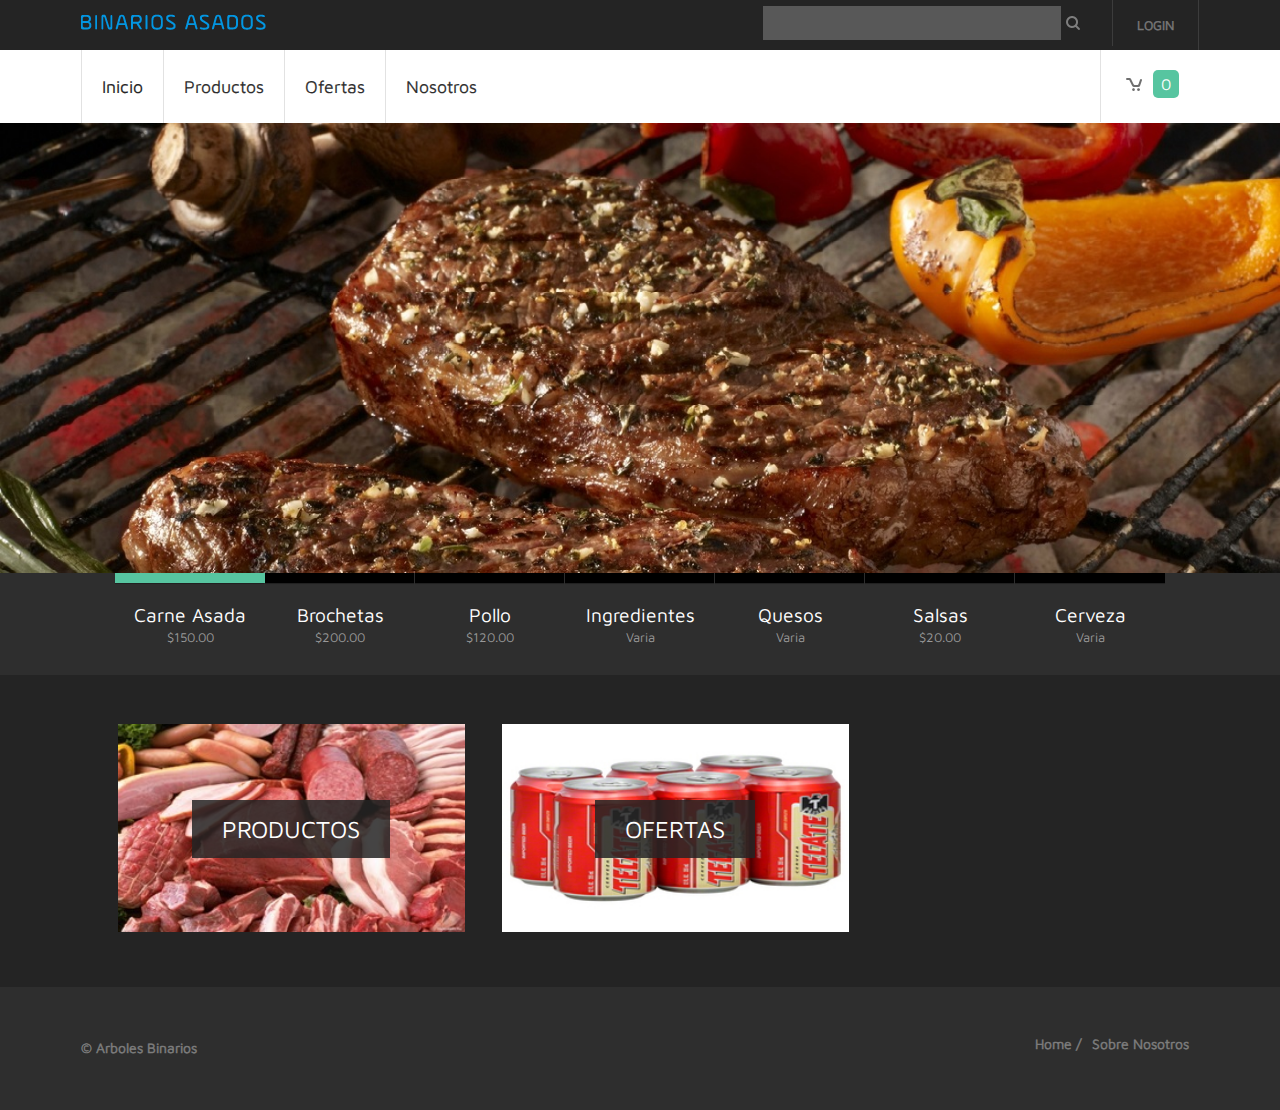
==== index.html @ 34432941 "carrito implementado *faltan productos" ====
<!DOCTYPE HTML>
<html>
	<head>
	<title>Carne Asada</title>
	<meta http-equiv="Content-Type" content="text/html; charset=utf-8" />
	<meta name="viewport" content="width=device-width, initial-scale=1, maximum-scale=1">
	<link href='http://fonts.googleapis.com/css?family=Maven+Pro:400,900,700,500' rel='stylesheet' type='text/css'>
	<link href="css/style.css" rel="stylesheet" type="text/css" media="all" />
	<!--start-menu-script-->
	<script src="js/jquery.min.js" type="text/javascript"></script>
	<link type="text/css" rel="stylesheet" href="css/jquery.mmenu.all.css" />
	<script type="text/javascript" src="js/jquery.mmenu.js"></script>
	<script type="text/javascript">
		//	The menu on the left
		$(function() {
			$('nav#menu-left').mmenu();
		});
	</script>
	<script src="js/simpleCart.js" type="text/javascript"></script>
	<script type="text/javascript">
		simpleCart({
			// array representing the format and columns of the cart,
			// see the cart columns documentation
			cartColumns: [
				{ attr: "name", label: "Name"},
				{ view: "currency", attr: "price", label: "Price"},
				{ view: "decrement", label: false},
				{ attr: "quantity", label: "Qty"},
				{ view: "increment", label: false},
				{ view: "currency", attr: "total", label: "SubTotal" },
				{ view: "remove", text: "Remove", label: false}
			],

			// "div" or "table" - builds the cart as a 
			// table or collection of divs
			cartStyle: "table", 

			// how simpleCart should checkout, see the 
			// checkout reference for more info 
			checkout: { 
				type: "PayPal" , 
				email: "you@yours.com" 
			},

			// set the currency, see the currency 
			// reference for more info
			currency: "MXN",

			// collection of arbitrary data you may want to store 
			// with the cart, such as customer info
			data: {},

			// set the cart langauge 
			// (may be used for checkout)
			language: "spanish-es",

			// array of item fields that will not be 
			// sent to checkout
			excludeFromCheckout: [],

			// custom function to add shipping cost
			shippingCustom: null,

			// flat rate shipping option
			shippingFlatRate: 0,

			// added shipping based on this value 
			// multiplied by the cart quantity
			shippingQuantityRate: 0,

			// added shipping based on this value 
			// multiplied by the cart subtotal
			shippingTotalRate: 0,

			// tax rate applied to cart subtotal
			taxRate: 0,

			// true if tax should be applied to shipping
			taxShipping: false,

			// event callbacks 
			beforeAdd			: null,
			afterAdd			: null,
			load				: null,
			beforeSave		: null,
			afterSave			: null,
			update			: null,
			ready			: null,
			checkoutSuccess	: null,
			checkoutFail		: null,
			beforeCheckout		: null,
		    beforeRemove           : null
		});
	</script>
<!-- start slider -->
	<link href="css/slider.css" rel="stylesheet" type="text/css" media="all" />
        <script type="text/javascript" src="js/jquery.eislideshow.js"></script>
        <script type="text/javascript" src="js/easing.js"></script>
        <script type="text/javascript">
            $(function() {
                $('#ei-slider').eislideshow({
					animation			: 'center',
					autoplay			: true,
					slideshow_interval	: 3000,
					titlesFactor		: 0
                });
            });
        </script>
<!-- start top_js_button -->
<script type="text/javascript" src="js/move-top.js"></script>
   <script type="text/javascript">
		jQuery(document).ready(function($) {
			$(".scroll").click(function(event){		
				event.preventDefault();
				$('html,body').animate({scrollTop:$(this.hash).offset().top},1200);
			});
		});
	</script>
</head>
<body>
<!-- start header -->
<div class="top_bg">
<div class="wrap">
	<div class="header">
		<div class="logo">
			<a href="index.html"><img src="images/logo.png" alt=""/></a>
		</div>
		 <div class="log_reg">
				<ul>
					<li><a href="login.html">Login</a> </li>							   
					<div class="clear"></div>
				</ul>
		</div>	
		<div class="web_search">
		 	<form>
				<input type="text" value="" onfocus="this.value = '';" onblur="if (this.value == '') {this.value = '';}">
				<input type="submit" value=" " />
			</form>
	    </div>						
		<div class="clear"></div>
	</div>	
</div>
</div>
<!-- start header_btm -->
<div class="wrap">
<div class="header_btm">
		<div class="menu">
			<ul>
				<li class="active"><a href="index.html">Inicio</a></li>
				<li><a href="products.html">Productos</a></li>
				<li><a href="ofertas.html">Ofertas</a></li>
				<li><a href="about.html">Nosotros</a></li>
				<div class="clear"></div>
			</ul>
		</div>
		<div id="smart_nav">
			<a class="navicon" href="#menu-left"> </a>
		</div>
		<nav id="menu-left">
			<ul>
				<li><a href="index.html">Home</a></li>
				<li><a href="products.html">Productos</a></li>
				<li><a href="ofertas.html">Ofertas</a></li>
				<li><a href="about.html">Nosotros</a></li>
				<div class="clear"></div>
			</ul>
		</nav>
	<div class="header_right">
		<ul>
			<li><a href="javascript:;" class="simpleCart_checkout"><i  class="cart"></i><span class="simpleCart_quantity"></span></a></li>
		</ul>
	</div>
	<div class="clear"></div>
</div>
</div>
<!-- start slider -->
<div class="slider">
				<!---start-image-slider---->
				<div class="image-slider">
					 <div class="wrapper">
                <div id="ei-slider" class="ei-slider">
                    <ul class="ei-slider-large">
						<li>
                            <img src="images/slider-image1.jpg" alt="image06"/>
                        </li>
                        <li>
                            <img src="images/slider-image2.jpg" alt="image01" />
                        </li>
                        <li>
                            <img src="images/slider-image3.jpg" alt="image02" />
                        </li>
                        <li>
                            <img src="images/slider-image4.jpg" alt="image03"/>
                        </li>
                        <li>
                            <img src="images/slider-image5.jpg" alt="image04"/>
                        </li>
                        <li>
                            <img src="images/slider-image6.jpg" alt="image05"/>
                        </li>
                        <li>
                            <img src="images/slider-image7.jpg" alt="image07"/>
                        </li>
                    </ul><!-- ei-slider-large -->
                    <ul class="ei-slider-thumbs">
                        <li class="ei-slider-element">Current</li>
                        <li class="active"><a href="#"><span class="active">Carne Asada</span><p>$150.00</p>
                        <li><a href="#"><span class="active">Brochetas</span><p>$200.00</p>
                        <li><a href="#"><span class="active">Pollo</span><p>$120.00</p>
                        <li class="hide"><a href="#"><span class="active">Ingredientes</span><p>varia</p> 
                        <li class="hide"><a href="#"><span class="active">Quesos</span><p>varia</p> 
                        <li class="hide"><a href="#"><span class="active">Salsas</span><p>$20.00</p> 
                        <li><a href="#"><span class="active">Cerveza</span><p>varia</p></li>
                    </ul><!-- ei-slider-thumbs -->
                </div><!-- ei-slider -->
            </div><!-- wrapper -->
		</div>
		<!---End-image-slider---->	
</div>
<!-- start image1_of_3 -->
<div class="top_bg">
	<div class="wrap">
		<div class="main1">
			<div class="image1_of_3">
				<img src="images/img1.jpg" alt=""/>
			    <a href="products.html"><span class="tag">Productos</span></a>
			</div>
			<div class="image1_of_3">
				<img src="images/img2.jpg" alt=""/>
				<a href="ofertas.html"><span class="tag">Ofertas</span></a>
			</div>
			<div class="clear"></div>
		</div>
	</div>
</div>

<!-- start main -->
<div class="main_bg"></div>
<div class="wrap"></div>

<!-- start footer -->
<!--<div class="footer_mid">
<div class="wrap">
<div class="footer">
	<div class="f_search">
		<form>
			<input type="text" value="" placeholder="Correo para recibir noticias" />
			<input type="submit" value=""/>
		</form>
	</div>
	<div class="soc_icons">
			<ul>
				<li><a class="icon1" href="#"></a></li>
				<li><a class="icon2" href="#"></a></li>
				<li><a class="icon3" href="#"></a></li>
				<li><a class="icon4" href="#"></a></li>
				<li><a class="icon5" href="#"></a></li>
			</ul>	
	</div>
	<div class="clear"></div>
</div>
</div>
</div> -->
<!-- start footer -->
<div class="footer_bg">
<div class="wrap">
<div class="footer">
		<!-- scroll_top_btn -->
	    <script type="text/javascript">
			$(document).ready(function() {
			
				var defaults = {
		  			containerID: 'toTop', // fading element id
					containerHoverID: 'toTopHover', // fading element hover id
					scrollSpeed: 1200,
					easingType: 'linear' 
		 		};
				
				
				$().UItoTop({ easingType: 'easeOutQuart' });
				
			});
		</script>
		 <a href="#" id="toTop" style="display: block;"><span id="toTopHover" style="opacity: 1;"></span></a>
		<!--end scroll_top_btn -->
	<div class="f_nav1">
		<ul>
			<li><a href="#">Home /</a></li>
			<li><a href="about.html">Sobre Nosotros</a></li>
		</ul>
		</div>
	<div class="copy">
		<p class="link"><span>© Arboles Binarios</span></p>
	</div>
	<div class="clear"></div>
</div>
</div>
</div>
</body>
</html>
---- css/style.css ----
/* reset */
html,body,div,span,applet,object,iframe,h1,h2,h3,h4,h5,h6,p,blockquote,pre,a,abbr,acronym,address,big,cite,code,del,dfn,em,img,ins,kbd,q,s,samp,small,strike,strong,sub,sup,tt,var,b,u,i,dl,dt,dd,ol,nav ul,nav li,fieldset,form,label,legend,table,caption,tbody,tfoot,thead,tr,th,td,article,aside,canvas,details,embed,figure,figcaption,footer,header,hgroup,menu,nav,output,ruby,section,summary,time,mark,audio,video{margin:0;padding:0;border:0;font-size:100%;font:inherit;vertical-align:baseline;}
article, aside, details, figcaption, figure,footer, header, hgroup, menu, nav, section {display: block;}
ol,ul{list-style:none;margin:0;padding:0;}
blockquote,q{quotes:none;}
blockquote:before,blockquote:after,q:before,q:after{content:'';content:none;}
table{border-collapse:collapse;border-spacing:0;}

/* start editing from here */
a{text-decoration:none;}
.txt-rt{text-align:right;}/* text align right */
.txt-lt{text-align:left;}/* text align left */
.txt-center{text-align:center;}/* text align center */
.float-rt{float:right;}/* float right */
.float-lt{float:left;}/* float left */
.clear{clear:both;}/* clear float */
.pos-relative{position:relative;}/* Position Relative */
.pos-absolute{position:absolute;}/* Position Absolute */
.vertical-base{	vertical-align:baseline;}/* vertical align baseline */
.vertical-top{	vertical-align:top;}/* vertical align top */
.underline{	padding-bottom:5px;	border-bottom: 1px solid #eee; margin:0 0 20px 0;}/* Add 5px bottom padding and a underline */
nav.vertical ul li{	display:block;}/* vertical menu */
nav.horizontal ul li{	display: inline-block;}/* horizontal menu */
img{max-width:100%;}
/*end reset*/

body {
	font-family: 'Maven Pro', sans-serif;
	background:#ffffff;
	font-size: 100%;
}
.wrap{
	margin:0 auto;
	width:80%;
}
/* start header */
.top_bg{
	background: #242424;
}
.header{
	padding:0  4%;
}
.logo{
	float:left;
	margin: 14px 0;
}

/********** Login & registration *************/
.log_reg{
	border-right: 1px solid rgb(60, 60, 60);
	padding: 12px 16px;
	float:right;
}
.log_reg ul li{
	display: inline-block;
}
.log_reg li a{
	font-family: 'Maven Pro', sans-serif;
	font-size: 0.8125em;
	display: block;
	padding: 5px 8px;
	color: #777777;
	text-transform: uppercase;
	-webkit-text-stroke: 0.5px;
}
.log_reg  span.log{
	font-size: 0.8125em;
	color: #777777;
	text-transform: lowercase;
	-webkit-text-stroke: 0.5px;
}
h2.style{
	font-size: 1.8em;
	color: #5e5e5e;
	/*text-transform: capitalize;*/
}
h4.style{
	font-size: 1.5em;
	color: #5e5e5e;
	/*text-transform: capitalize;*/
	border: 1px solid #3D3D3D;
	padding: 1% 2%;
}
.login_left{
	float: left;
	width: 44.33333%;
	margin-left: 3.3333%;
	background: #ffffff;
	padding: 2%;
	min-height: 350px;
}
.login_left:first-child{
	margin-left: 0;
}
.login_left h3{
	font-size: 1.2em;
	color: #57C5A0;
	text-transform: uppercase;
	text-shadow: 0 1px 0 white;
	border-bottom: 1px solid #E9E9E9;
	padding-bottom: 10px;
}
.login_left p{
	font-size: 0.8725em;
	line-height:1.5em;
	color: #555555;
	margin: 4% 0;
}
.btn form input[type="button"],.registration_form input[type="button"]{
	font-family: 'Maven Pro', sans-serif;
	cursor:pointer;
	background: #242424;
	border: 1px solid #242424;
	padding: 10px 20px;
	outline:none;
	color: #ffffff;
	font-size: 1em;
	/*text-transform: capitalize;*/
	-webkit-appearance: none;
	-webkit-transition: all 0.3s ease-in-out;
	-moz-transition: all 0.3s ease-in-out;
	-o-transition: all 0.3s ease-in-out;
	transition: all 0.3s ease-in-out;
	border-radius: 2px;
	-webkit-border-radius: 2px;
	-moz-border-radius: 2px;
	-o-border-radius: 2px;
}
.btn form input[type="button"]:hover,.registration_form input[type="button"]:hover{
	background: #57C5A0;
	border: 1px solid #57c5a0;
}

/* start registration */
.registration{
	margin: 4% 0;
}
.reg_fb {
	margin:3% 0;
	display: block;
	background: #4263A7;
	transition: all 0.5s ease-out;
	-webkit-transition: all 0.3s ease-in-out;
	-moz-transition: all 0.3s ease-in-out;
	-o-transition: all 0.3s ease-in-out;
	transition: all 0.3s ease-in-out;
}
.reg_fb img {
	background:#3B5998;
	padding: 10px;
	float: left;
}
.reg_fb i {
	color: #ffffff;
	padding: 12px 16px;
	display: inline-block;
	font-size: 1.3em;
	/*text-transform: capitalize;*/
}
.reg_fb:hover {
	background:#3B5998;
}
.registration_left{
}
.registration_left:first-child{
	margin-left: 0;
}
.registration span{
	color: #777777;
}
.registration_form{
	display: block;
}
.registration_form div{
	padding:10px 0;
}
.registration_form input[type="text"],.registration_form input[type="email"],.registration_form input[type="tel"],.registration_form input[type="password"]{
	padding: 10px;
	display: block;
	width: 95.333333%;
	outline: none;
	font-family: 'Maven Pro', sans-serif;
	font-size: 0.8925em;
	color: #777777;
	-webkit-appearance: none;
	/*text-transform: capitalize;*/
	background: #FFFFFF;
	border: 1px solid rgb(231, 231, 231);
	-webkit-transition: all 0.3s ease-in-out;
	-moz-transition: all 0.3s ease-in-out;
	-o-transition: all 0.3s ease-in-out;
	transition: all 0.3s ease-in-out;
}
.registration_form input[type="text"]:focus,.registration_form input[type="email"]:focus,.registration_form input[type="tel"]:focus,.registration_form input[type="password"]:focus{
	box-shadow: inset -1px -1px 1px rgba(228, 228, 228, 0.67);
	-webkit-box-shadow: inset -1px -1px 1px rgba(228, 228, 228, 0.67);
	-moz-box-shadow: inset -1px -1px 1px rgba(228, 228, 228, 0.67);
	-o-box-shadow: inset -1px -1px 1px rgba(228, 228, 228, 0.67);
}
.sky_form ul li{
	display:inline-block;
	line-height: 1.5em;
}
.sky_form ul li input[type="radio"]{
	vertical-align: middle;
}
.sky_form label i{
	color: #777777;
	font-size: 0.8725em;
	margin-right: 12px;
	vertical-align: text-top;
}
.sky_form  input[type="checkbox"]{
	vertical-align: text-top;
}
.terms{
	color: #777777;
	text-decoration:underline;
}
.terms:hover{
	text-decoration:none;
}
.forget a{
	/*text-transform: capitalize;*/
	color: #999999;
	text-decoration: underline;
	font-size: 0.8725em;
	-webkit-transition: all 0.3s ease-in-out;
	-moz-transition: all 0.3s ease-in-out;
	-o-transition: all 0.3s ease-in-out;
	transition: all 0.3s ease-in-out;
}
.forget a:hover{
	text-decoration: none;
}

/*start search*/
.web_search{
	position: relative;
	float:right;
	width: 28.33333%;
	border-right: 1px solid rgb(60, 60, 60);
	padding: 6px 10px;
}
/*---*/
.web_search form{
	-webkit-transition: all 0.3s ease-in-out;
	-moz-transition: all 0.3s ease-in-out;
	-o-transition: all 0.3s ease-in-out;
	transition: all 0.3s ease-in-out;
}
.web_search form:active,.web_search form:hover{
	background: #ffffff;
	-webkit-transition-property: width;
	-moz-transition-property: width;
	-ms-transition-property: width;
	transition-property: width;
	-webkit-transition-duration: .5s;
	-moz-transition-duration: .5s;
	-ms-transition-duration: .5s;
	transition-duration: .5s;
}
.web_search input[type="text"]{
	font-family: 'Maven Pro', sans-serif;
	padding: 8px 20px;
	outline: none;
	border: none;
	width: 76%;
	background: rgba(228, 228, 228, 0.27);
	font-size: 1em;
	color: #333333;
}
.web_search:hover input[type="submit"]{
	background: url(../images/search.png) no-repeat 0px 4px;
}
.web_search input[type="submit"]{
	background: url(../images/search.png) no-repeat 0px 4px;
	border: none;
	width: 25px;
	height: 25px;
	cursor: pointer;
}
.web_search input[type="submit"]:hover{
	background: url(../images/search.png) no-repeat 0px 4px;
}

/* start header_btm */
.header_btm{
	padding: 0 4%;
}
.menu{
	float: left;
}
.menu ul li{
	float: left;
	border-left: 1px solid rgb(226, 226, 226);
}
.menu ul li:nth-child(6){
	border-right: 1px solid rgb(226, 226, 226);
}
.menu ul li a{
	display: block;
	padding: 26px 30px;
	color: #2d2d2d;
	font-size: 1.1em;
	/*text-transform: capitalize;*/
	-webkit-text-stroke: 0.2px;
	-webkit-transition: all 0.3s ease-in-out;
	-moz-transition: all 0.3s ease-in-out;
	-o-transition: all 0.3s ease-in-out;
	transition: all 0.3s ease-in-out;
}
.menu ul li.active a{
	color:#242424;
}
.menu ul li a:hover{
	color:#57C5A0;
}

/* start header_right */
.header_right{
	float:right;
}
.header_right ul li{
	display: inline-block;
}
.header_right ul li a{
	font-family: 'Maven Pro', sans-serif;
	display: block;
	line-height: 1.8em;
	font-size: 1em;
	color: #ffffff;
	padding: 20px 26px;
	border-left: 1px solid rgb(226, 226, 226);
	-webkit-transition: all 0.3s ease-in-out;
	-moz-transition: all 0.3s ease-in-out;
	-o-transition: all 0.3s ease-in-out;
	transition: all 0.3s ease-in-out;
}
.header_right ul li a:hover{
	zoom: 1;
	filter: alpha(opacity=50);
	opacity: 0.7;
	-webkit-transition: opacity .15s ease-in-out;
	-moz-transition: opacity .15s ease-in-out;
	-ms-transition: opacity .15s ease-in-out;
	-o-transition: opacity .15s ease-in-out;
	transition: opacity .15s ease-in-out;
}
.header_right ul li:nth-child(2) a{
	border-right: 1px solid rgb(226, 226, 226);	
}
.header_right ul li a span{
	background: #57C5A0;
	padding:5px 8px;
	border-radius:5px;
	-webkit-border-radius: 5px;
	-moz-border-radius: 5px;
	-o-border-radius: 5px;
}
.header_right ul li a span.color1{
	background: #999999;
}
.header_right ul li a > i{
	width: 32px;
	height: 32px;
	display: inline-block;
	vertical-align: middle;
	transition: none;
}
.header_right ul li a > i.art{
	background: url(../images/art.png) no-repeat 4px 8px;
}
.header_right ul li a > i.cart{
	background: url(../images/cart.png) no-repeat 5px 8px;
}

/* smart_nav */
.navicon{
	display: none;
	width: 28px;
	height: 28px;
	position: absolute;
	top: 75px;
	left: 6.33333%;
	background: url(../images/nav-icon.png) no-repeat;
}

/*-- start image1_of_3 --*/
.main1{
	padding: 4% 4% 2%;
}
.image1_of_3{
	float: left;
	width: 30.99999%;
	margin-left: 3.3333%;
	text-align:center;
}
.image1_of_3:first-child{
	margin-left: 0;
}
.image1_of_3 img{
	width:100%;
}
.image1_of_3 span{
	position: relative;
	top: -120px;
}
.image1_of_3 span.tag{
	padding: 15px 30px;
	background: rgba(36, 36, 36, 0.85);
	color: #ffffff;
	font-size: 1.5em;
	text-transform: uppercase;
	-webkit-transition: all 0.3s ease-in-out;
	-moz-transition: all 0.3s ease-in-out;
	-o-transition: all 0.3s ease-in-out;
	transition: all 0.3s ease-in-out;
}
.image1_of_3 span.tag:hover{
	background: rgba(0, 0, 0, 0.61);
}

/* start main */
.main_bg{
	background: #EBE7DF;
}
.main_top{
	padding: 2% 4%;
}
.main{
	padding:4%;
}
.top_main{
	margin:3% 0;
}
.top_main:first-child{
	margin-top: 0;
}
.top_main h2{
	float: left;
	/*text-transform: capitalize;*/
	color: #242424;
	font-size: 1.5em;
	text-shadow: 0 1px 0 #ffffff;
	line-height: 1.8em;
}
.top_main a{
	font-size: 1em;
	float: right;
	/*text-transform: capitalize;*/
	padding: 8px 20px;
	color: #BCB4A7;
	border: 1px solid #BCB4A7;
	-webkit-transition: all 0.3s ease-in-out;
	-moz-transition: all 0.3s ease-in-out;
	-o-transition: all 0.3s ease-in-out;
	transition: all 0.3s ease-in-out;
}
.top_main a:hover{
	background:#BCB4A7;
	color: #fff;
}

/* start grids_of_3 */
.grids_of_3{
	text-align:center;
	display: block;
}
.grid1_of_3{
	float:left;
	width:30.3333%;
	margin-left:4.3333%;
	background: #ffffff;
	position: relative;
}
.grid1_of_3:first-child{
	margin-left: 0;
}
.grid1_of_3 a{
	display: block;
}
.grid1_of_3 a:hover h3{
	color: #57C5A0;
	-webkit-transition: all 0.3s ease-in-out;
	-moz-transition: all 0.3s ease-in-out;
	-o-transition: all 0.3s ease-in-out;
	transition: all 0.3s ease-in-out;
}
.grid1_of_3 img{
	padding: 8% 0;
}
.grid1_of_3 h3{
	border-top: 1px solid #EBEBEB;
	padding: 15px;
	font-size: 1.2em;
	color: #000000;
	-webkit-text-stroke: 0.2px;
	text-shadow: 0 1px 0 #ffffff;
	/*text-transform: capitalize;*/
}
.price{
	background: #57C5A0;
	color: #ffffff;
	font-size: 0.8725em;
	padding: 25px 12px;
	position: absolute;
	bottom: 0px;
	left: 10px;
}
.price1{
	font-size: 0.8725em;
	color: #ffffff;
	padding: 25px 15px;
	position: absolute;
	top: 0px;
	right: 10px;
	text-transform:uppercase;
}
.price1.bg{
	background: #242424;
}
.price1.bg1{
	background: #F27E4B;
	width: 60px;
}

/* start grids_of_2 */
.grids_of_3{
	display: block;
	margin: 4% 0;
}
.grid1_of_2{
	float:left;
	width: 45.77777%;
	margin-left:4.3333%;
}
.grid1_of_2:first-child{
	margin-left: 0;
}
.grid1_of_2.bg{
	background: #DFDBD4;
	padding: 2%;
}
.span1_of_2{
	float: left;
	width: 38.77777%;
	margin-left: 6.3333%;
	background: #DFDBD4;
	padding: 4%;
}
.span1_of_2:first-child{
	margin-left: 0;
}
.grid1_of_2 h2{
	font-size: 1.2em;
	color: #141414;
	text-transform: uppercase;
	-webkit-text-stroke: 0.4px;
	text-shadow: 0 1px 0 #ffffff;
	margin-bottom: 4%;
}
.grid1_of_2 p{
	font-size: 0.8725em;
	line-height: 1.5em;
	color: #141414;
	-webkit-text-stroke: 0.4px;
	text-shadow: 0 1px 0 #ffffff;
}

/* start date */
.grid_date{
	margin-top: 4%;
}
.grid_date:first-child{
	margin-top: 0;
}
.date1{
	float:left;
	width:12.3333%;
}
.date_text{
	float: left;
	width:84.3333%;
	margin-left: 3.3333%;
}
.date1 h4{
	font-size: 0.8925em;
	margin-top: 4px;
	background:#57C5A0;
	padding: 15px;
	text-transform: uppercase;
	color: #ffffff;
}
.date_text  h4 a{
	display:block;
	font-size: 1em;
	color: #141414;
	-webkit-text-stroke: 0.4px;
	text-shadow: 0 1px 0 #ffffff;
	margin-bottom: 2%;
	-webkit-transition: all 0.3s ease-in-out;
	-moz-transition: all 0.3s ease-in-out;
	-o-transition: all 0.3s ease-in-out;
	transition: all 0.3s ease-in-out;
}
.date_text  h4 a:hover{
	color: #57C5A0;
}

/* start footer_top */
.footer_top{
	background: #242424;
}
.footer{
	padding: 4%;
}

/* start grids_of_3 */
.span_of_3{
	display: block;
}
.span1_of_3{
	float:left;
	width:30.9999%;
	margin-left:3.3333%;
}
.span1_of_3:first-child{
	margin-left: 0;
}
.span1_of_3 h3{
	font-size: 1.2em;
	color: #5e5e5e;
	text-transform: uppercase;
	-webkit-text-stroke: 0.5px;
	margin-bottom: 6%;
}
.span1_of_3 p{
	font-size: 0.8725em;
	color: #9B9B9B;
	line-height: 1.8em;
	-webkit-text-stroke: 0.5px;
	font-style: italic;
}
.span1_of_3 p.top{
	margin-top: 2%;
}
.span1_of_3 p a{
	color: #57C5A0;
	-webkit-transition: all 0.3s ease-in-out;
	-moz-transition: all 0.3s ease-in-out;
	-o-transition: all 0.3s ease-in-out;
	transition: all 0.3s ease-in-out;
}
.span1_of_3 p a:hover{
	color: #9B9B9B;
}
.f_nav li{
	float: left;
	width: 29.3333%;
	margin: 0 14px 10px 0;
}
.f_nav li a{
	display: block;
	-webkit-transition: all 0.3s ease-in-out;
	-moz-transition: all 0.3s ease-in-out;
	-o-transition: all 0.3s ease-in-out;
	transition: all 0.3s ease-in-out;
}
.f_nav li a img{
	width: 100%;
}
.f_nav li a:hover{
	zoom: 1;
	filter: alpha(opacity=50);
	opacity: 0.7;
	-webkit-transition: opacity .15s ease-in-out;
	-moz-transition: opacity .15s ease-in-out;
	-ms-transition: opacity .15s ease-in-out;
	-o-transition: opacity .15s ease-in-out;
	transition: opacity .15s ease-in-out;
}

/* start footer_top */
.footer_mid{
	border-top:1px solid #141414;
	background: #242424;
}

/* start f_search */
.f_search{
	float:left;
	position: relative;
	width: 24.3333%;
}
.f_search form input[type="text"]{
	font-family: 'Maven Pro', sans-serif;
	font-style: italic;
	-webkit-text-stroke: 0.5px;
	font-size:0.8725em;
	line-height: 24px;
	width:77.3333%;
	padding: 10px;
	background: #ffffff;
	color: #9B9B9B;
	border: none;
	outline: none;
	-webkit-appearance: none;
}
.f_search form input[type="submit"]{
	cursor:pointer;
	line-height: 24px;
	position: absolute;
	right: 0;
	background: #3d3d3d url('../images/search.png') no-repeat 16px 15px;
	padding: 10px;
	width: 16.33333%;
	border: none;
	outline: none;
	-webkit-appearance: none;
	-webkit-transition: all 0.3s ease-in-out;
	-moz-transition: all 0.3s ease-in-out;
	-o-transition: all 0.3s ease-in-out;
	transition: all 0.3s ease-in-out;
}
.f_search form input[type="submit"]:hover{
	background: #5d5d5d url('../images/search.png') no-repeat 16px 15px;
}

/* start soc_icons */
.soc_icons {
	float:right;
	margin-right: 2%;
}
.soc_icons ul li{
	float: left;
	margin-left: 10px;
}
.soc_icons ul li a{
	display: block;
	padding: 10px;
	background: #2e2e2e;
	width: 24px;
	height: 24px;
	-webkit-transition: all 0.3s ease-in-out;
	-moz-transition: all 0.3s ease-in-out;
	-o-transition: all 0.3s ease-in-out;
	transition: all 0.3s ease-in-out;
}
.soc_icons ul li a.icon1{
	background: #2e2e2e url('../images/icon1.png') no-repeat 18px 12px;
}
.soc_icons ul li a.icon2{
	background: #2e2e2e url('../images/icon2.png') no-repeat 12px 13px;
}
.soc_icons ul li a.icon3{
	background: #2e2e2e url('../images/icon3.png') no-repeat 14px 12px;
}
.soc_icons ul li a.icon4{
	background: #2e2e2e url('../images/icon4.png') no-repeat 14px 12px;
}
.soc_icons ul li a.icon5{
	background: #2e2e2e url('../images/icon5.png') no-repeat 12px 18px;
}
.soc_icons ul li a:hover{
	zoom: 1;
	filter: alpha(opacity=50);
	opacity: 0.7;
	-webkit-transition: opacity .15s ease-in-out;
	-moz-transition: opacity .15s ease-in-out;
	-ms-transition: opacity .15s ease-in-out;
	-o-transition: opacity .15s ease-in-out;
	transition: opacity .15s ease-in-out;
}

/* start footer_bg */
.footer_bg{
	background: #2e2e2e;
}
#toTop {
	display: none;
	text-decoration: none;
	position: fixed;
	bottom: 10px;
	right: 10px;
	overflow: hidden;
	width: 32px;
	height: 32px;
	border: none;
	text-indent: 100%;
	background: url(../images/top-move.jpg) no-repeat right top;
}
.f_nav1{
	float: right;
}
.f_nav1 li{
	float: left;
	margin-right: 10px;
}
.f_nav1 li a{
	display:block;
	color: #7D7D7D;
	/*text-transform: capitalize;*/
	font-size: 0.8725em;
	-webkit-text-stroke: 0.5px;
	-webkit-transition: all 0.3s ease-in-out;
	-moz-transition: all 0.3s ease-in-out;
	-o-transition: all 0.3s ease-in-out;
	transition: all 0.3s ease-in-out;
}
.f_nav1 li a:hover{
	color: #57C5A0;
}
.copy{
	float: left;
}
.copy p{
	color: #7D7D7D;
	font-size: 0.8725em;
	line-height: 1.8em;
	-webkit-text-stroke: 0.5px;
}
.copy p a{
	color: #57C5A0;
	-webkit-transition: all 0.3s ease-in-out;
	-moz-transition: all 0.3s ease-in-out;
	-o-transition: all 0.3s ease-in-out;
	transition: all 0.3s ease-in-out;
}
.copy p a:hover{
	color: #7D7D7D;
}

/* start about */
.about{
	display: block;
}
.cont-grid {
	float: left;
	width: 62.3333%;
}
.cont-grid-img{
	margin-right: 3.3333%;
	width: 34.33333%;
	float:left;
}
.cont-grid-img img{
	margin-top: 10px;
}
.cont-grid h4{
	line-height:1.5em;
	font-size: 1.5em;
	/*text-transform: capitalize;*/
	color: #333333;
	text-shadow: 0 1px 0 #ffffff;
}
p.para{
	color: #555555;
	text-shadow: 0 1px 0 #ffffff;
	line-height:1.5em;
	font-size: 0.8725em;
}
.cont-grid p,.about-p{
	margin-top: 2%;
}
.read_more {
	margin-top: 2%;
}
.read_more a{
	display:inline-block;
	font-family: 'Maven Pro', sans-serif;
	background: #242424;
	border: 1px solid #242424;
	padding: 10px 20px;
	outline: none;
	color: #ffffff;
	font-size: 1em;
	/*text-transform: capitalize;*/
	-webkit-appearance: none;
	-webkit-transition: all 0.3s ease-in-out;
	-moz-transition: all 0.3s ease-in-out;
	-o-transition: all 0.3s ease-in-out;
	transition: all 0.3s ease-in-out;
	border-radius: 2px;
	-webkit-border-radius: 2px;
	-moz-border-radius: 2px;
	-o-border-radius: 2px;
}
.read_more a:hover{
	background: #57C5A0;
	border: 1px solid #57c5a0;
}

/* start blog */
/*--project--*/
.project{
	display: block;
}
.project-top{
	padding:2% 0;
}
/*  GRID OF Content and sidebar   ============================================================================= */
.cont{
	display: block;
	float:left;
}
.rsidebar{
	display: block;
	float:left;
	margin:0% 0 0% 4.6%;
} 	
.span_2_of_3 {
	width: 62.1%;
}
.project-img img{
	margin-bottom:20px;
}
.span_1_of_3 {
	width: 33.2%;
}
.span_2_of_3  h3{
	margin-bottom: 2%;
}
.span_2_of_3  h3 a{
	line-height: 1.5em;
	font-size: 1.5em;
	/*text-transform: capitalize;*/
	color: #333333;
	text-shadow: 0 1px 0 #ffffff;
	letter-spacing: -1px;
}
ul.sidebar h3{
	margin-bottom:4%;
	line-height: 1.5em;
	font-size: 1.5em;
	/*text-transform: capitalize;*/
	color: #333333;
	text-shadow: 0 1px 0 #ffffff;
	letter-spacing: -1px;
}
.span_2_of_3 p:first-child{
	margin-top: 0;
}
.span_2_of_3 p{
	margin-top: 4%;
}
.span_1_of_3  p  {
}
span.black a{
	color:#18188A;
	cursor:pointer;
}
span.black a:hover{
	color:#000;
}
p.submitted {
	margin: 5px 0 15px;
	float: left;
	background: url(../images/icon-admin.png)0px no-repeat;
	padding: 0 0 0 20px;
}
p.submitted span a {
	color:#000;
}
p.submitted span a:hover{
	color:#555;
}
.post-author {
	margin-bottom: 2em;
	padding:20px 20px 0px;
	border: 1px solid #DDD;
}
.post-author_h a{
	color:#645035;
}
.post-author_h a:hover{
	color:#555;
}
.post-author_gravatar {
	float: left;
	margin: 0 20px 0 0;
}
.post-author_desc{
	float:left;
	width: 83.5%;
}
.post-author_link p a{
	color:#000;
}
.post-author_link p a:hover{
	color:#555;
}
.post-author_gravatar img{
	margin-bottom:0;
	box-shadow:none;
}
#comment-6{
	border:1px solid #ddd;
	background:#f7f7f7;
	padding:20px;
}
.comment-author {
	float: left;
	margin: 0 20px 0 0;
}
.wrapper {
	position: relative;
	width: 100%;
}
.comment-author .author {
	display: block;
	padding-top: 6px;
	width: 65px;
	text-align: center;
	text-transform: uppercase;
	font-weight: bold;
	font-size: 12px;
	color: #555;
}
.comment-author img{
	margin-bottom:0;
	box-shadow:none;
	border:none;
}
.reply {
	float: right;
	margin-left: 28px;
	font-size: 0.85em;
	color:#000;
}
.reply a{
	color:#000;
}
.reply a:hover{
	color:#555;
}
.comment-meta {
	float: right;
	color:#999;
	font-size:0.85em;
}
.extra-wrap{
	float:left;
}
#comment-7{
	border:1px solid #ddd;
	background:#f5f5f5;
	padding:20px;
	margin: 20px 0px 20px 20px;
}
.comment-form{
	padding:30px 0 0;
}
.comment-form input[type="text"]{
	padding: 10px 10px;
	width: 47.4%;
	font-family: 'ambleregular';
	margin: 10px 0;
	border: 1px solid #E1E2E2;
	color: #999;
	background: #FFF;
	float: left;
	outline: none;
	font-size: 0.85em;
}
.comment-form textarea{
	height:100px;
	padding: 10px 10px;
	width: 97.4%;
	font-family: 'ambleregular';
	margin: 10px 0;
	border: 1px solid #E1E2E2;
	color:#999;
	background: #FFF;
	float: left;
	outline: none;
	font-size: 0.85em;
}
.comment-form input[type="submit"] {
	color: #FFF;
	font-size:0.85em;
	font-weight: normal;
	padding:12px 20px;
	border:none;
	background:#5A462A;
	font-family: 'ambleregular';
	outline:none;
	float: right;
	display: inline-block;
	cursor:pointer;
	-webkit-transition: all 0.3s ease-out;
	-moz-transition: all 0.3s ease-out;
	-ms-transition: all 0.3s ease-out;
	-o-transition: all 0.3s ease-out;
	transition: all 0.3s ease-out;
}
.comment-form input[type="submit"]:hover{
	background:#523E23;
}
.comment-form h4 {
	color: #777;
	margin-bottom:10px;
	font-size: 1.2em;
	line-height: 1.2;
	font-family: 'Aller_Bd';
	font-weight: normal;
	margin-top: 0px;
	letter-spacing: -1px;
	text-transform:uppercase;
}
ul.sidebar li {
	list-style-image: url(../images/marker2.gif);
	margin: 0 20px 10px;
}
ul.sidebar li a {
	vertical-align: middle;
	font-size: 0.87255em;
	color: #555555;
	line-height: 1.5em;
	text-shadow: 0 1px 0 #ffffff;
	-webkit-transition: all 0.3s ease-in-out;
	-moz-transition: all 0.3s ease-in-out;
	-o-transition: all 0.3s ease-in-out;
	transition: all 0.3s ease-in-out;
}
ul.sidebar li a:hover{
	color: #39BD91;
}
.archive{
	padding:20px 0;
}
.archive h3 {
	margin-bottom:2%;
	line-height: 1.5em;
	font-size: 1.5em;
	/*text-transform: capitalize;*/
	color: #333333;
	text-shadow: 0 1px 0 #ffffff;
	letter-spacing: -1px;
}
ul.news li .date{
	float: left;
	background: #57C5A0;
	margin-right: 20px;
	font-size: 1em;
	color: #FFF;
	padding: 15px;
}
ul.news li{
	margin-bottom:20px;
}
ul.news li .desc{
	float: left;
	width: 79.33333%;
}
ul.news li .desc h4 {
	text-transform:uppercase;
	margin-bottom:8px;
}
ul.news li .desc h4 a{
	color: #329C79;
	font-size: 0.87255em;
	text-transform: uppercase;
	text-shadow: 0 1px 0 #ffffff;
	-webkit-transition: all 0.3s ease-in-out;
	-moz-transition: all 0.3s ease-in-out;
	-o-transition: all 0.3s ease-in-out;
	transition: all 0.3s ease-in-out;
}
ul.news li .desc h4 a:hover{
	color:#242424;
}
.recent-news h3 {
	margin-bottom:4%;
	line-height: 1.5em;
	font-size: 1.5em;
	/*text-transform: capitalize;*/
	color: #333333;
	text-shadow: 0 1px 0 #ffffff;
	letter-spacing: -1px;
}
.poll{
	color:#555;
	font-size:0.8125em;
}
.poll h3 {
	margin-bottom: 4%;
	line-height: 1.5em;
	font-size: 1.5em;
	/*text-transform: capitalize;*/
	color: #333333;
	text-shadow: 0 1px 0 #ffffff;
	letter-spacing: -1px;
}
.text{
	margin-bottom: 5px;
	font-size: 0.9725em;
	color: #555555;
	text-shadow: 0 1px 0 #ffffff;
}
.percent {
	float: right;
	font-size: 0.9725em;
	color: #555555;
	text-shadow: 0 1px 0 #ffffff;
}
.title{
	margin-bottom: 15px;
	font-size: 0.9725em;
	color: #555555;
	text-shadow: 0 1px 0 #ffffff;
}

/*----progress-meter----*/
.meter { 
	height: 10px;
	position: relative;
	margin: 0px 0 20px 0;
	background: #FFF;
	border: 1px solid #DDD;
	-webkit-box-shadow: inset 0 -1px 1px rgba(255, 255, 255, 0.3);
	-moz-box-shadow: inset 0 -1px 1px rgba(255,255,255,0.3);
	-o-box-shadow: inset 0 -1px 1px rgba(255, 255, 255, 0.3);
	box-shadow: inset 0 -1px 1px rgba(255, 255, 255, 0.3);
	padding: 1px;
}
.meter > span {
	display: block;
	height: 100%;
	background: #57C5A0;
	-webkit-box-shadow: inset 0 2px 9px  rgba(255,255,255,0.3),inset 0 -2px 6px rgba(0,0,0,0.4);
	-moz-box-shadow:  inset 0 2px 9px  rgba(255,255,255,0.3),  inset 0 -2px 6px rgba(0,0,0,0.4);
	-o-box-shadow:  inset 0 2px 9px  rgba(255,255,255,0.3), inset 0 -2px 6px rgba(0,0,0,0.4);
	box-shadow:  inset 0 2px 9px  rgba(255,255,255,0.3), inset 0 -2px 6px rgba(0,0,0,0.4);
	position: relative;
	overflow: hidden;
}
.meter > span:after, .animate > span > span {
	content: "";
	position: absolute;
	top: 0; left: 0; bottom: 0; right: 0;
	background-image: 
			   -webkit-gradient(linear, 0 0, 100% 100%, 
			      color-stop(.25, rgba(255, 255, 255, .2)), 
			      color-stop(.25, transparent), color-stop(.5, transparent), 
			      color-stop(.5, rgba(255, 255, 255, .2)), 
			      color-stop(.75, rgba(255, 255, 255, .2)), 
			      color-stop(.75, transparent), to(transparent)
			   );
	background-image: 
				-moz-linear-gradient(
				  -45deg, 
			      rgba(255, 255, 255, .2) 25%, 
			      transparent 25%, 
			      transparent 50%, 
			      rgba(255, 255, 255, .2) 50%, 
			      rgba(255, 255, 255, .2) 75%, 
			      transparent 75%, 
			      transparent
			   );
	z-index: 1;
	-webkit-background-size: 50px 50px;
	-moz-background-size: 50px 50px;
	background-size: 50px 50px;
	-webkit-animation: move 2s linear infinite;
	-moz-animation: move 2s linear infinite;
	overflow: hidden;
}
.animate > span:after {
	display: none;
}
@-webkit-keyframes move {
    0% {
       background-position: 0 0;
	}
	100% {
	   background-position: 50px 50px;
	}
}
@-moz-keyframes move {
    0% {
      background-position: 0 0;
   }
   100% {
      background-position: 50px 50px;
    }
}
.orange > span {
	background-color:#555;
}
.red > span {
	background-color:#555;
}
.nostripes > span > span, .nostripes > span:after {
	-webkit-animation: none;
	-moz-animation: none;
	background-image: none;
}
.total {
	font-size: 1.2em;
	color: #242424;
	text-shadow: 0 1px 0 #ffffff;
	/*text-transform: capitalize;*/
}
.total span{
	color: #329C79;
}

/*----//progress-meter----*/
.blogsidebar{
	display: block;
	float:left;
} 	
.span_2_of_blog {
	width:70.1%;
}
.span_1_of_blog {
	width: 29.2%;
}
.blog-list{
	color:#555;
}
.blog-list li{
	color: #242424;
	font-size: 0.8725em;
	margin-bottom: 20px;
	line-height: 1.5em;
	text-shadow: 0 1px 0 #ffffff;
}
.blog-list li a{
	-webkit-transition: all 0.3s ease-in-out;
	-moz-transition: all 0.3s ease-in-out;
	-o-transition: all 0.3s ease-in-out;
	transition: all 0.3s ease-in-out;
	color: #39BD91;
}
.blog-list li a:hover{
	color:#242424;
}
.blog{
	padding:20px 0;
}
.blog-img{
	padding-top:10px;
}
.blog-img1{
	padding-top:10px;
}

/*-- start details--*/
.single{
	display:block;
}

/* left_sidebar */
.left_sidebar{
	float: left;
	width: 23.3333%;
}
.det_nav{
	margin-bottom: 12%;
	display: block;
}
.det_nav li{
	margin: 10px 0;
}
.det_nav li a{
	font-size: 0.9725em;
	padding: 10px;
	/*text-transform: capitalize;*/
	color: #ffffff;
	background: #57C5A0;
	line-height: 1.8em;
	display: block;
	-webkit-transition: all 0.3s ease-in-out;
	-moz-transition: all 0.3s ease-in-out;
	-o-transition: all 0.3s ease-in-out;
	transition: all 0.3s ease-in-out;
	box-shadow: 0 1px 0 rgb(48, 155, 121);
	-webkit-box-shadow: 0 1px 0 rgb(48, 155, 121);
	-moz-box-shadow: 0 1px 0 rgb(48, 155, 121);
	-o-box-shadow: 0 1px 0 rgb(48, 155, 121);
	border-radius: 4px;
	-webkit-border-radius: 4px;
	-moz-border-radius: 4px;
	-o-border-radius: 4px;	
}
.det_nav li a:hover{
	background: #242424;
}
.left_sidebar h4{
	background: #242424;
	color: #ffffff;
	padding: 15px;
	/*text-transform: capitalize;*/
	font-size: 1.2em;
	border-radius: 4px;
	-webkit-border-radius: 4px;
	-moz-border-radius: 4px;
	-o-border-radius: 4px;	
}
.left_products{
	margin:8% 0;
}
.left_img{
	float:left;
	width: 30.33333%;
}
.left_text{
	float: left;
	width: 62.33333%;
	margin-left: 6.3333%;
}
.left_text p a{
	font-size: 1em;
	color: #555555;
	text-shadow: 0 1px 0 #ffffff;
	-webkit-transition: all 0.3s ease-in-out;
	-moz-transition: all 0.3s ease-in-out;
	-o-transition: all 0.3s ease-in-out;
	transition: all 0.3s ease-in-out;
}
.left_text p a:hover{
	color: #57C5A0;
}
.left_text span{
	display:block;
	margin-top:8px;
	color: #57C5A0;
}
.left_text span.line{
	text-decoration:line-through;
	color: #242424;
}

/* ul.color-list */ 
ul.color-list {
	margin: 12% 0 0;
}
ul.color-list li{
	padding-bottom:25px;
	display:block;
}
ul.color-list li a {
	display: block;
	font-size: 1em;
	/*text-transform: capitalize;*/
	-webkit-transition: 0.5s linear;
	-moz-transition: 0.5s linear;
	-o-transition: 0.5s linear;
	-ms-transition: 0.5s linear;
	transition: 0.5s linear;
}
p.red{
	display: inline-block;
	margin: 0 10px;
	font-size: 0.87255em;
	color: #242424;
	text-shadow: 0 1px 0 #ffffff;
}
ul.color-list li a{
	color:#777;
}
ul.color-list li a:hover{
	display:block;
	color:#4CB1CA;
}
span.color2{
	background:#45BF55;
	padding:5px 14px;
}
span.color3{
	background:#0AA5E2;
	padding:5px 14px;
}
span.color4{
	background:yellow;
	padding:5px 14px;
}
span.color5{
	background:violet;
	padding:5px 14px;
}
span.color6{
	background:Orange;
	padding:5px 14px;
} 
span.color7{
    background:gray;
	padding:5px 14px;
}

/* left_content */
.left_content{
	float: left;
	width: 70.333%;
	margin-right: 6.3333%;
}
.span1_of_1{
	float: left;
	width: 52.3333%;
}
.span1_of_1_des{
	float: left;
	width: 44.3333%;
	margin-left: 3.333%;
}

/* start desc1 */
.desc1 {
	display: block;
}
.desc1 h3{
	letter-spacing: -1px;
	text-shadow: 0 1px 0 #ffffff;
	color:#555555;
	font-size:1.5em;
	margin-bottom: 15px;
}
.desc1 h5{
	margin-top: 2%;
	font-size: 1.8em;
	color: #5DAA90;
	line-height: 1.5em;
	-webkit-text-stroke: 0.2px;
}
.desc1 h5 span{
	text-decoration:line-through;
}
.desc1 h5 a{
	margin-left:5px;
	color:#555555;
	text-transform:capitalize;
	font-size: 14px;
	-webkit-text-stroke: 0px;
	letter-spacing: 0px;
}
.desc1 h5 a:hover{
	color: #5DAA90;
}
.desc1 p{
	color: #555555;
	text-shadow: 0 1px 0 #ffffff;
	line-height: 1.5em;
	font-size: 0.8725em;
}

/* start available */
.available span a{
	margin:4% 0;
	display: block;
	color: #555555;
	font-size: 0.8725em;
	text-transform: uppercase;
	text-shadow: 0 1px 0 #ffffff;
	text-decoration: underline;
}
.available span a:hover{
	text-decoration: none;
}

/* start share-des */
.share-desc{
	padding: 20px 0;
}
.share h4{
	font-size: 1.2em;
	color: #555555;
	margin-bottom: 10px;
	text-transform: uppercase;
	text-shadow: 0 1px 0 #ffffff;
}
.share_nav{
	float:left;
}
.share_nav li {
	display: inline-block;
	margin: 5px 6px;
}
.share_nav li a {
	background: #242424;
	padding: 10px;
	display: block;
	-webkit-transition: all 0.3s ease-out;
	-moz-transition: all 0.3s ease-out;
	-ms-transition: all 0.3s ease-out;
	-o-transition: all 0.3s ease-out;
	transition: all 0.3s ease-out;
	border-radius: 50%;
	-webkit-border-radius: 50%;
	-moz-border-radius: 50%;
	-o-border-radius: 50%;
}
.share_nav li a:hover{
	
	background: #3CC395;
}
.share li img {
	vertical-align:middle; 
}
.btn_form{
	margin: 4% 0 2%;
}
.btn_form form input[type="button"]{
	cursor:pointer;
	display: inline-block;
	font-family: 'Maven Pro', sans-serif;
	background: #242424;
	border: 1px solid #242424;
	padding: 10px 20px;
	outline: none;
	color: #ffffff;
	font-size: 1em;
	/*text-transform: capitalize;*/
	-webkit-appearance: none;
	-webkit-transition: all 0.3s ease-in-out;
	-moz-transition: all 0.3s ease-in-out;
	-o-transition: all 0.3s ease-in-out;
	transition: all 0.3s ease-in-out;
	border-radius: 2px;
	-webkit-border-radius: 2px;
	-moz-border-radius: 2px;
	-o-border-radius: 2px;
}
.btn_form form input[type="button"]:hover{
	background: #57C5A0;
	border: 1px solid #57c5a0;
}
/* end description */

/* start left_content_btm */
.left_content_btm{
	margin-top: 4%;
}

/* start tabs */
.tabs {
    position: relative;
	margin: 40px auto;
}
.tabs input {
	position: absolute;
	z-index: 1000;
	width: 33.33333%;
	height: 44px;
	left: 0px;
	top: 0px;
	opacity: 0;
    -ms-filter:"progid:DXImageTransform.Microsoft.Alpha(Opacity=0)";
    filter: alpha(opacity=0);
	cursor: pointer;
}
.tabs input#tab-2{
	left: 33.33333%;
}
.tabs input#tab-3{
	left: 66.33333%;
}
.tabs label {
	cursor: pointer;
	background: #FAFAFA;
	font-size: 20px;
	line-height: 45px;
	height: 45px;
	position: relative;
	padding: 0 40px;
	float: left;
	display: block;
	width: 23.5333%;
	color:#999999;
	font-weight: normal;
	/*text-transform: capitalize;*/
	text-align: center;
	text-shadow: 1px 1px 1px rgba(255,255,255,0.3);
	box-shadow: 2px 0 2px rgba(0,0,0,0.1), -2px 0 2px rgba(0,0,0,0.1);
	-webkit-box-shadow: 2px 0 2px rgba(0,0,0,0.1), -2px 0 2px rgba(0,0,0,0.1);
	-moz-box-shadow: 2px 0 2px rgba(0,0,0,0.1), -2px 0 2px rgba(0,0,0,0.1);
	-o-box-shadow: 2px 0 2px rgba(0,0,0,0.1), -2px 0 2px rgba(0,0,0,0.1);
	border-radius: 3px 3px 0 0;
	-webkit-border-radius: 3px 3px 0 0;
	-moz-border-radius: 3px 3px 0 0;
	-o-border-radius: 3px 3px 0 0;
	-webkit-transition: all 0.3s ease-out;
	-moz-transition: all 0.3s ease-out;
	-ms-transition: all 0.3s ease-out;
	-o-transition: all 0.3s ease-out;
	transition: all 0.3s ease-out;
}
.tabs label:after {
    content: '';
	background: #fff;
	position: absolute;
	bottom: -2px;
	left: 0;
	width: 100%;
	height: 2px;
	display: block;
}
.tabs input:hover + label {
	background: #3DC4B7;
	color:#ffffff;
	font-weight: normal;
}
.tabs label:first-of-type {
	border-left: 1px solid rgb(241, 238, 238);
    z-index: 4;
	box-shadow: 0px 0 2px rgba(197, 197, 197, 1);
	-webkit-box-shadow: 0px 0 2px rgba(197, 197, 197, 1);
	-moz-box-shadow: 0px 0 2px rgba(197, 197, 197, 1);
	-o-box-shadow: 0px 0 2px rgba(197, 197, 197, 1);
}
.tab-label-2 {
    z-index: 3;
}
.tab-label-3 {
    z-index: 2;
}
.tab-label-4 {
    z-index: 1;
}
.tabs input:checked + label {
	cursor:pointer;
	color: #3DC4B6;
    background: #fff;
	z-index: 6;
}
.clear-shadow {
	clear: both;
}
.content {
    background: #fff;
	position: relative;
    width: 99.7777%;
	min-height: 550px;
	z-index: 5;
	border: 1px solid rgb(223, 223, 223);
    box-shadow: 0 -2px 3px -2px rgba(0,0,0,0.2), 0 2px 2px rgba(0,0,0,0.1);
    -webkit-box-shadow: 0 -2px 3px -2px rgba(0,0,0,0.2), 0 2px 2px rgba(0,0,0,0.1);
    -moz-box-shadow: 0 -2px 3px -2px rgba(0,0,0,0.2), 0 2px 2px rgba(0,0,0,0.1);
    -o-box-shadow: 0 -2px 3px -2px rgba(0,0,0,0.2), 0 2px 2px rgba(0,0,0,0.1);
    border-radius: 0 3px 3px 3px;
    -webkit-border-radius: 0 3px 3px 3px;
    -moz-border-radius: 0 3px 3px 3px;
    -o-border-radius: 0 3px 3px 3px;
}
.content div {
	width: 95.3333%;
	position: absolute;
	top: 0;
	left: 0;
	padding: 20px;
	z-index: 1;
	opacity: 0;
	-webkit-transition: opacity linear 0.1s;
	-moz-transition: opacity linear 0.1s;
	-o-transition: opacity linear 0.1s;
	-ms-transition: opacity linear 0.1s;
	transition: opacity linear 0.1s;
}
.tabs input.tab-selector-1:checked ~ .content .content-1,
.tabs input.tab-selector-2:checked ~ .content .content-2,
.tabs input.tab-selector-3:checked ~ .content .content-3,
.tabs input.tab-selector-4:checked ~ .content .content-4 {
	z-index: 100;
    -ms-filter:"progid:DXImageTransform.Microsoft.Alpha(Opacity=100)";
    filter: alpha(opacity=100);
    opacity: 1;
    -webkit-transition: opacity ease-out 0.2s 0.1s;
    -moz-transition: opacity ease-out 0.2s 0.1s;
    -o-transition: opacity ease-out 0.2s 0.1s;
    -ms-transition: opacity ease-out 0.2s 0.1s;
    transition: opacity ease-out 0.2s 0.1s;
}
.content div h2,.content div h3{
	color: #398080;
}
.content div p {
	line-height:1.8em;
	margin-bottom: 20px;
}
.content ul li:before{
	content: url('../images/arrow-next.png');
	padding-right: 8px;
	display: inline-block;
	vertical-align: middle;
	line-height: 2.8em;
	padding-top: 4px;
}
.content ul{
	margin-left: 20px;
}
.content ul li {
	font-size: 0.8725em;
	color: #555555;
}
/* end tabs */

/***** Media Quries *****/
@media only screen and (max-width: 1366px) {
	.wrap{
		width:95%;
	}
	.web_search {
		width: 26.33333%;
	}
	ul.news li .desc {
		width: 78.33333%;
	}
	.product-image {
		width: 77.33333% !important;
	}
}
@media only screen and (max-width: 1280px) {
	.wrap{
		width:95%;
	}
	.web_search {
		width: 30.33333%;
	}
	.menu ul li a {
		padding: 26px 20px;
	}
	.header_right ul li a {
		padding: 20px 20px;
	}
	.span_2_of_3 {
		width: 60.3333%;
	}
	.span_1_of_3 {
		width: 34.3333%;
	}
	.left_content {
		width: 70.333%;
		margin-right: 4.3333%;
	}
	.left_sidebar {
		float: right;
		width: 22.3333%;
	}
	.tabs label {
		width: 22.5333%;
	}
	.f_search {
		width: 32.3333%;
	}
	ul.news li .desc {
		width: 76.33333%;
	}
}
@media only screen and (max-width: 1024px) {
	.wrap{
		width:95%;
	}
	.web_search {
		width: 34.33333%;
	}
	.web_search input[type="text"] {
		width: 74%;
	}
	.menu ul li a {
		padding: 26px 15px;
	}
	.header_right ul li a {
		padding: 20px 15px;
	}
	.span1_of_1 {
		float: none;
		width: 70.3333%;
	}
	.btn_form {
		margin: 2% 0 2%;
	}
	.tabs label {
		width: 20.3333%;
	}
	.price {
		padding: 24px 6px;
		font-size: 13px;
	}
	.grid1_of_3 h3 {
		font-size: 1em;
		text-align: center;
	}
	.f_search {
		width: 28.3333%;
	}
	ul.news li .desc {
		width: 72.33333%;
	}
	.header_right ul li a {
		padding: 20px 15px;
	}
}
@media only screen and (max-width: 800px) {
	.wrap{
		width:95%;
	}
	.web_search input[type="text"] {
		width: 68.33333%;
	}
	.menu {
		display: none;
	}
	.navicon{
		display: block;
	}
	.header_right ul li a {
		padding: 20px 10px;
	}
	.top-nav {
		display: block;
		top: 70px;
	}
	.f_search {
		width: 38.3333%;
	}
	.copy {
		text-align: center;
		float: none;
		clear: both;
		margin: 4% 0;
	}
	.f_nav1 {
		text-align:center;
		float: none;
	}
	.f_nav1 li {
		float: none;
		margin-right: 10px;
		display: inline-block;
	}
	.grid1_of_3 {
		float:none;
		margin-bottom:4%;
		width: 99.3333%;
		margin-left: 0;
	}
	.grid1_of_3 img {
		padding: 4% 0;
	}
	.grid1_of_2 {
		width: 90.77777%;
		margin-left: 0;
	}
	.grid1_of_2.bg {
		margin-top:4%;
		padding: 4%;
	}
	.cont-grid h4 {
		font-size: 1.2em;
	}
	.span1_of_3 {
		float: none;
		width: 99.9999%;
		margin-left: 0;
	}
	.span1_of_3 h3 {
		margin: 20px 0;
	}
	.span_2_of_3 {
		width: 100%;
		float: none;
	}
	.span_1_of_3 {
		width: 100%;
		margin: 0;
	}
	.contact_left {
		float: none;
		margin-right: 0%;
		width: 100%;
	}
	.contact_right {
		float: none;
		width: 100%;
	}
	.span1_of_1 {
		float: none;
		width: 100%;
	}
	.left_content {
		float:none;
		width: 100%;
		margin-right: 0%;
	}
	.left_sidebar {
		float: none;
		width: 100%;
	}
	.left_content_btm {
		margin-top: 0%;
	}
	ul.color-list {
		margin: 4% 0 0;
	}
	.login_left {
		float: none;
		width: 92.33333%;
		margin-left: 0%;
		background: #ffffff;
		padding: 4%;
		margin: 4% 0;
	}
	.reg_fb img {
		padding: 15px;
	}
	.left_products {
		margin: 4% 0;
	}
}
@media only screen and (max-width: 640px){
	.wrap{
		width:95%;
	}
	.menu {
		display: none;
	}
	.span1_of_1_des {
		margin-top: 8%;
	}
	.tabs label {
		width: 18.3333%;
		font-size: 14px;
	}
	.web_search input[type="text"] {
		width: 62.33333%;
	}
	.menu ul li a {
		padding: 26px 8px;
	}
	.product-image {
		width: 62.33333% !important;
	}
	.f_search {
		width: 44.3333%;
	}
	.contact_left h3 {
		margin-bottom: 0%;
	}
}
@media only screen and (max-width: 480px) {
	.wrap{
		width:95%;
	}
	.web_search {
		display: none;
	}
	.tabs label {
		width: 23.3333%;
		padding: 0 20px;
		font-size: 14px;
	}
	.f_search {
		width: 100%;
	}
	.content {
		width: 99.7777%;
		min-height: 650px;
	}
	.f_search form input[type="text"] {
		width: 84.3333%;
	}
	.f_search form input[type="submit"] {
		width: 12.33333%;
	}
	.soc_icons {
		float: none;
		margin-right: 0;
		text-align: center;
		margin: 8% 0 4%;
		display: inline-block;
	}
	.grid1_of_2 {
		float:none;
		width: 100%;
		margin-left: 0;
	}
	.span1_of_2 {
		float: none;
		width: 90%;
		padding: 4%;
		margin: 4% 0;
	}
	.date1 {
		width: 18.3333%;
	}
	.date_text {
		width: 78.3333%;
	}
	.top_main h2 {
		float: none;
		text-align: center;
	}
	.top_main a {
		float: none;
		text-align: center;
		margin: 4% 0 6%;
		display: block;
	}
	.grid1_of_2.bg {
		padding: 0;
		background: none;
	}

}
@media only screen and (max-width: 320px) {
	.wrap{
		width:95%;
	}
	.logo{
		float: none;
		text-align:center;
	}
	.log_reg {
		float: none;
		text-align: center;
		border-right:none;
	}
	.navicon {
		top: 125px;
	}
	.price1 {
		font-size: 13px;
	}
	.f_search form input[type="text"] {
		width: 80.3333%;
	}
	.f_search form input[type="submit"] {
		width: 18.33333%;
	}
	.tabs label {
		width: 84.3333%;
		padding: 0 20px;
	}
	.tabs input {
		width: 98.33333%;	
	}
	.tabs input#tab-2 {
		left: 0;
	}
	.tabs input#tab-3 {
		left: 0;
	}
	.content {
		width: 99.7777%;
		min-height: 950px;
	}
	.content ul {
		margin-left: 0px;
	}
	.content div {
		width: 80.3333%;
	}
	.soc_icons ul li a {
		padding: 5px;
	}
	.soc_icons ul li a.icon1 {
		background: #2e2e2e url('../images/icon1.png') no-repeat 12px 7px;
	}
	.soc_icons ul li a.icon2 {
		background: #2e2e2e url('../images/icon2.png') no-repeat 8px 10px;
	}
	.soc_icons ul li a.icon3 {
		background: #2e2e2e url('../images/icon3.png') no-repeat 12px 10px;
	}
	.soc_icons ul li a.icon4 {
		background: #2e2e2e url('../images/icon4.png') no-repeat 10px 6px;
	}
	.soc_icons ul li a.icon5 {
		background: #2e2e2e url('../images/icon5.png') no-repeat 8px 14px;
	}
}
---- css/slider.css ----
/* start slider */
.slider{
	background: #2e2e2e;
	padding-bottom: 8%;
}
.ei-slider{
	font-family: 'Maven Pro', sans-serif;
	position: relative;
	width: 100%;
	max-width: 1920px;
	height: 450px;
	margin: 0 auto;
}
.ei-slider-loading{
	width: 100%;
	height: 100%;
	position: absolute;
	top: 0px;
	left: 0px;
	z-index:999;
	background:#fff;
	color: #fff;
	text-align: center;
	line-height: 400px;
}
.ei-slider-large{
	height: 100%;
	width: 100%;
	position:relative;
	overflow: hidden;
}
.ei-slider-large li{
	position: absolute;
	top: 0px;
	left: 0px;
	overflow: hidden;
	height: 100%;
	width: 100%;
}
.ei-slider-large li img{
	margin-left:0px !important;
}
.ei-title{
	position: absolute;
	right: 25%;
	top: 15%;
}
.btn{
	background: #57C5A0;
	color: #ffffff;
	padding: 25px 12px 10px;
	display: inline-block;
	line-height: 1.8em;
}
.ei_icons{
	padding: 10px 10px 5px;
	background: #ffffff;
	line-height: 1.8em;
}
.ei-title h2{
	font-family: 'Maven Pro', sans-serif;
	padding:10px 0 0;
	font-size: 2.5em;
	line-height: 1.2em;
	color: #242424;
	text-transform:capitalize;
}
.ei-title h3{
	font-family: 'Maven Pro', sans-serif;
	padding-top:15px;
	font-size: 1.2em;
	line-height:1.5em;
	color: #ffffff;
}
.ei-title h3.active{
	color: #000000;
}
.ei-slider-thumbs{
	height: 10px;
	margin: 0 auto;
	position: relative;
}
.ei-slider-thumbs li{
	position: relative;
	float: left;
	height: 100%;
}
.ei-slider-thumbs li.ei-slider-element{
	top: 0px;
	left: 0px;
	position: absolute;
	width:100%;
	height: 100%;
	z-index: 10;
	text-indent: -9000px;
	background: #5B6A7F;
	background: #57C5A0;
}
.ei-slider-thumbs li a{
	text-align:center;
	display: block;
	background: #000000 ;
	width: 100%;
	height: 100%;
	cursor: pointer;
	-webkit-box-shadow: 
        0px 1px 1px 0px rgba(0,0,0,0.3), 
        0px 1px 0px 1px rgba(48, 48, 48, 1);
	-moz-box-shadow: 
        0px 1px 1px 0px rgba(0,0,0,0.3), 
        0px 1px 0px 1px rgba(255,255,255,0.5);
	box-shadow: 
        0px 1px 1px 0px rgba(0,0,0,0.3), 
        0px 1px 0px 1px rgba(48, 48, 48, 1);
	-webkit-transition: background 0.2s ease;
    -moz-transition: background 0.2s ease;
    -o-transition: background 0.2s ease;
    -ms-transition: background 0.2s ease;
    transition: background 0.2s ease;
}
.ei-slider-thumbs li a:hover{
	background-color: #f0f0f0;
}
.ei-slider-thumbs li a span.active{
	color: #ffffff;	
}
.ei-slider-thumbs li a span{
	padding-top: 30px;
	font-size: 1.2em;
	display: inline-block;
	color: #999999;
	text-transform: capitalize;
}
.ei-slider-thumbs li a p{
	text-transform:capitalize;
	font-size: 0.8125em;
	color: #999999;
	line-height: 1.8em;
}
.ei-slider-thumbs li img{
	position: absolute;
	bottom: 50px;
	opacity: 0;
	z-index: 999;
	max-width: 100%;
	-webkit-transition: all 0.4s ease;
    -moz-transition: all 0.4s ease;
    -o-transition: all 0.4s ease;
    -ms-transition: all 0.4s ease;
    transition: all 0.4s ease;
	-webkit-box-reflect: 
        below 0px -webkit-gradient(
            linear, 
            left top, 
            left bottom, 
            from(transparent), 
            color-stop(50%, transparent), 
            to(rgba(255,255,255,0.3))
            );
	-ms-filter: "progid:DXImageTransform.Microsoft.Alpha(Opacity=0)";
}
.ei-slider-thumbs li:hover img{
	opacity: 1;
	bottom: 13px;
	-ms-filter: "progid:DXImageTransform.Microsoft.Alpha(Opacity=100)";
}

/***** Media Quries *****/
@media only screen and (max-width: 1366px) {
	.wrap{
		width:95%;
	}
}
@media only screen and (max-width: 1280px) {
	.wrap{
		width:95%;
	}
	.ei-title h2 {
		font-size: 2em;
	}
}
@media only screen and (max-width: 1024px) {
	.wrap{
		width:95%;
	}
	.ei-slider-thumbs {
		width: 86% !important;
	}
	.ei-slider-thumbs li a span {
		font-size: 1em;
	}
	.hide{
		display: none;
	}
	.ei-title h2 {
		font-size: 1.5em;
	}
}
@media only screen and (max-width: 800px) {
	.wrap{
		width:95%;
	}
	.hide1{
		display: none;
	}
	.ei-slider-thumbs li a span {
		font-size: 13px;
	}
	.ei-slider-thumbs {
		width: 88% !important;
		left: 0%;
	}
	.slider {
		padding-bottom: 14%;
	}
	.ei-slider-thumbs li {
		width: 24.3333% !important;
	}
	.image1_of_3 span {
		top: -66px;
	}
	.image1_of_3 span.tag {
		padding: 10px;
		font-size: 13px;
	}
}
@media only screen and (max-width: 640px) {
	.wrap{
		width:95%;
	}
}
@media only screen and (max-width: 480px) {
	.wrap{
		width:95%;
	}
	.ei-title {
		right: 5%;
		top: 10%;
	}
	.slider {
		padding-bottom: 20%;
	}
	.image1_of_3 span {
		top: -50px;
	}
}
@media only screen and (max-width: 320px) {
	.wrap{
		width:95%;
	}
	.ei-title {
		right: 0%;
		top: 10%;
	}
	.ei-title h3 {
		padding-top: 5px;
		font-size: 13px;
	}
	.slider {
		padding-bottom: 20%;
	}
	.image1_of_3 span {
		top: -100px;
	}
	.slider {
		padding-bottom: 40%;
	}
	.image1_of_3 {
		float: none;
		width: 100%;
		margin-left: 0;
		text-align: center;
	}
}
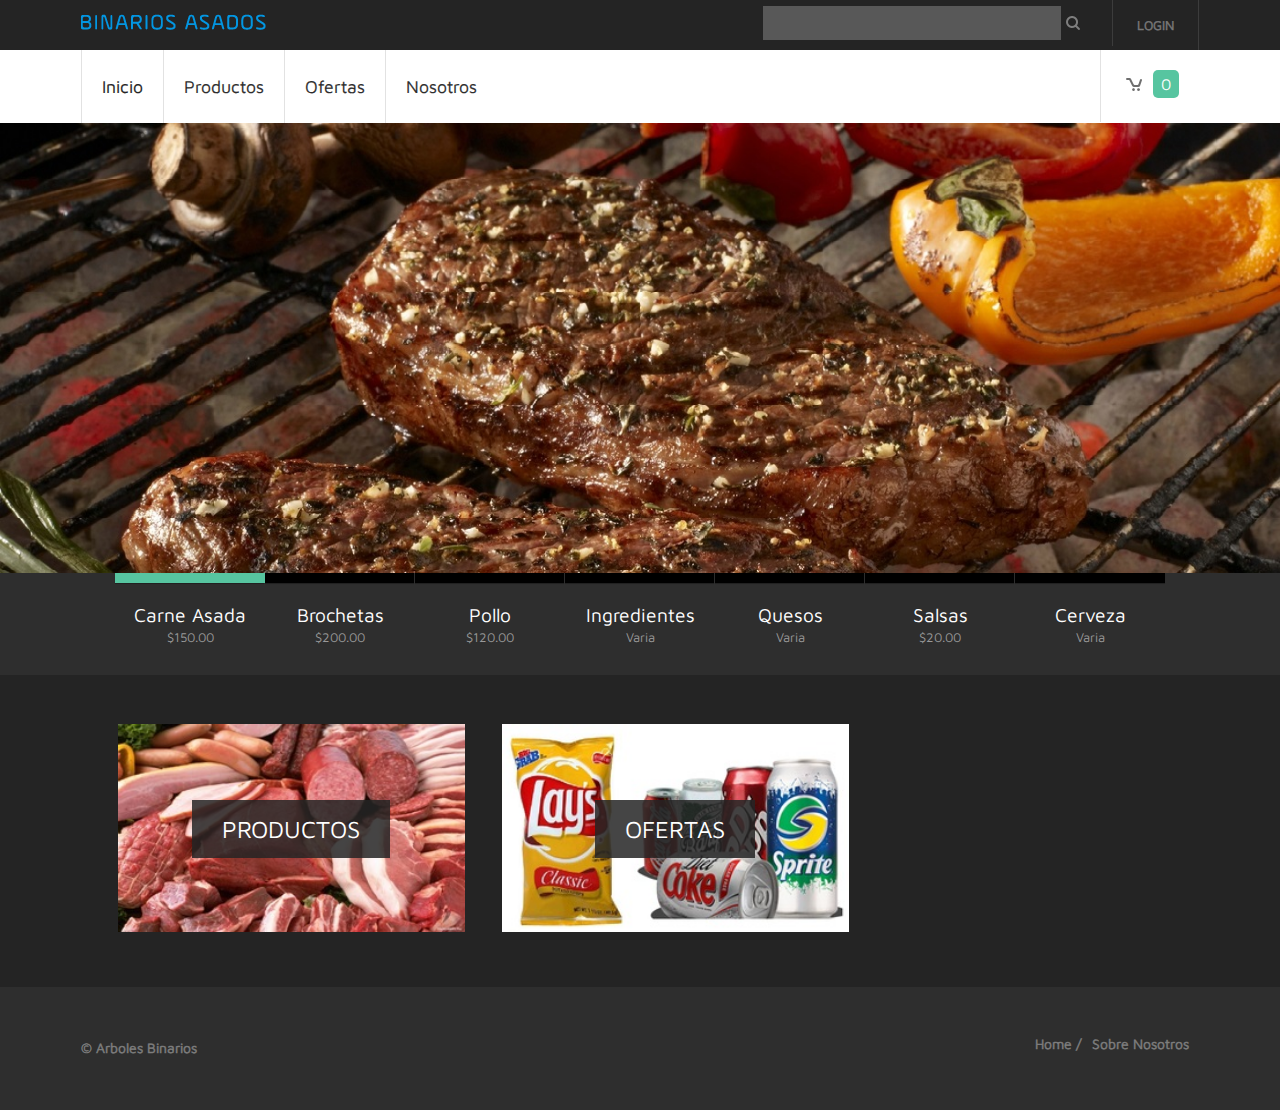
==== commit fdecf870: "se agrego pag de carrito e imagenes" ====
--- a/index.html
+++ b/index.html
@@ -17,81 +17,6 @@
 		});
 	</script>
 	<script src="js/simpleCart.js" type="text/javascript"></script>
-	<script type="text/javascript">
-		simpleCart({
-			// array representing the format and columns of the cart,
-			// see the cart columns documentation
-			cartColumns: [
-				{ attr: "name", label: "Name"},
-				{ view: "currency", attr: "price", label: "Price"},
-				{ view: "decrement", label: false},
-				{ attr: "quantity", label: "Qty"},
-				{ view: "increment", label: false},
-				{ view: "currency", attr: "total", label: "SubTotal" },
-				{ view: "remove", text: "Remove", label: false}
-			],
-
-			// "div" or "table" - builds the cart as a 
-			// table or collection of divs
-			cartStyle: "table", 
-
-			// how simpleCart should checkout, see the 
-			// checkout reference for more info 
-			checkout: { 
-				type: "PayPal" , 
-				email: "you@yours.com" 
-			},
-
-			// set the currency, see the currency 
-			// reference for more info
-			currency: "MXN",
-
-			// collection of arbitrary data you may want to store 
-			// with the cart, such as customer info
-			data: {},
-
-			// set the cart langauge 
-			// (may be used for checkout)
-			language: "spanish-es",
-
-			// array of item fields that will not be 
-			// sent to checkout
-			excludeFromCheckout: [],
-
-			// custom function to add shipping cost
-			shippingCustom: null,
-
-			// flat rate shipping option
-			shippingFlatRate: 0,
-
-			// added shipping based on this value 
-			// multiplied by the cart quantity
-			shippingQuantityRate: 0,
-
-			// added shipping based on this value 
-			// multiplied by the cart subtotal
-			shippingTotalRate: 0,
-
-			// tax rate applied to cart subtotal
-			taxRate: 0,
-
-			// true if tax should be applied to shipping
-			taxShipping: false,
-
-			// event callbacks 
-			beforeAdd			: null,
-			afterAdd			: null,
-			load				: null,
-			beforeSave		: null,
-			afterSave			: null,
-			update			: null,
-			ready			: null,
-			checkoutSuccess	: null,
-			checkoutFail		: null,
-			beforeCheckout		: null,
-		    beforeRemove           : null
-		});
-	</script>
 <!-- start slider -->
 	<link href="css/slider.css" rel="stylesheet" type="text/css" media="all" />
         <script type="text/javascript" src="js/jquery.eislideshow.js"></script>
@@ -167,7 +92,7 @@
 		</nav>
 	<div class="header_right">
 		<ul>
-			<li><a href="javascript:;" class="simpleCart_checkout"><i  class="cart"></i><span class="simpleCart_quantity"></span></a></li>
+			<li><a href="cart.html"><i  class="cart"></i><span class="simpleCart_quantity"></span></a></li>
 		</ul>
 	</div>
 	<div class="clear"></div>
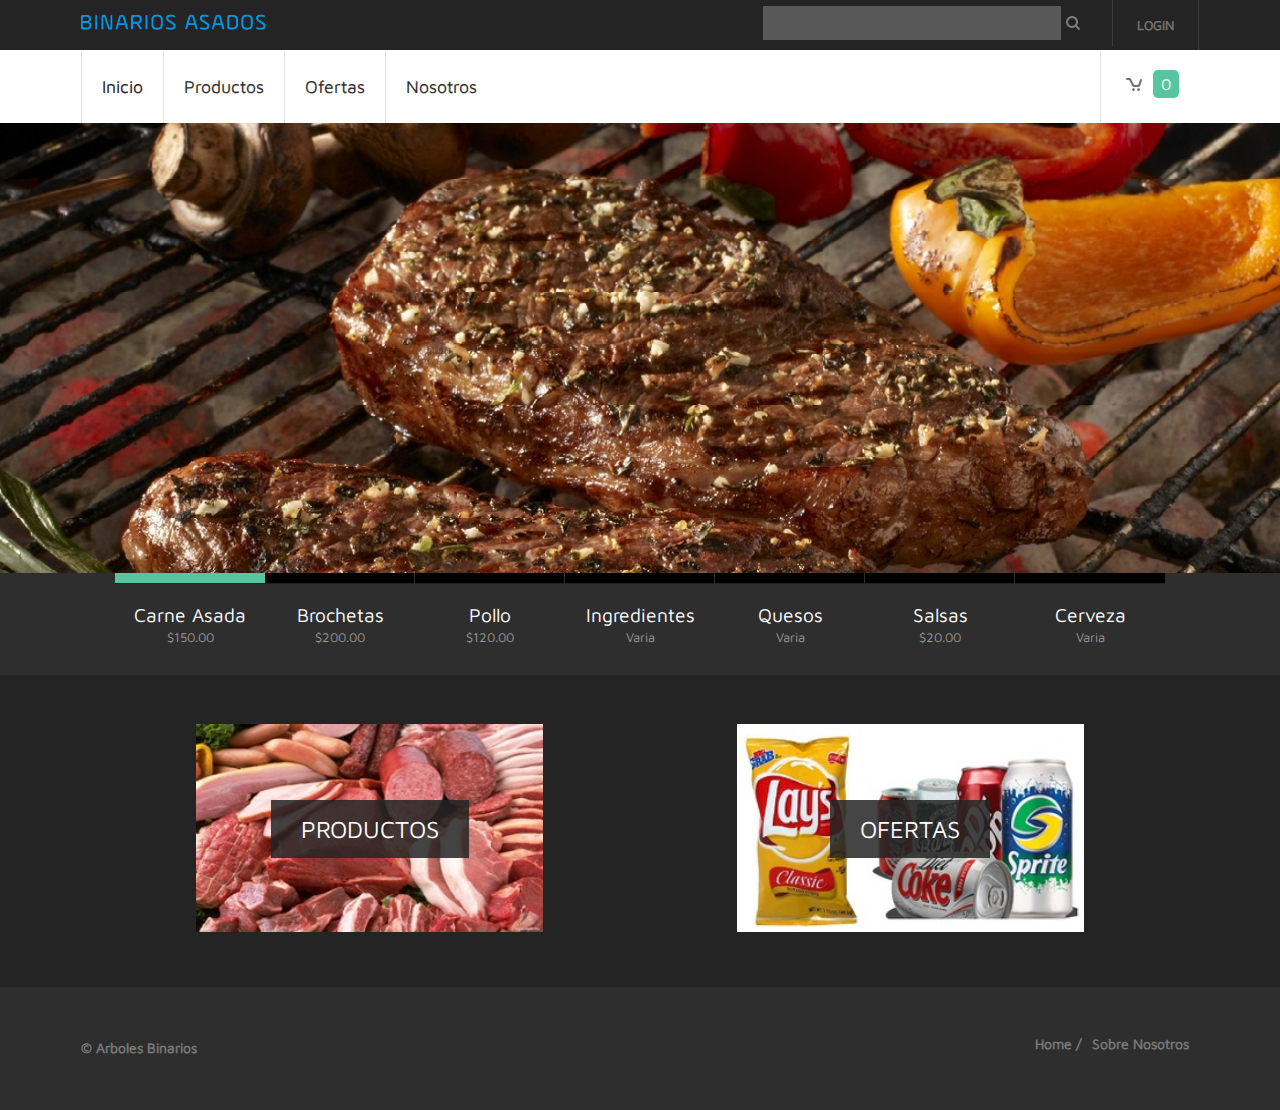
==== commit c62cd04d: "changes to index and about style" ====
--- a/index.html
+++ b/index.html
@@ -106,25 +106,25 @@
                 <div id="ei-slider" class="ei-slider">
                     <ul class="ei-slider-large">
 						<li>
-                            <img src="images/slider-image1.jpg" alt="image06"/>
-                        </li>
-                        <li>
-                            <img src="images/slider-image2.jpg" alt="image01" />
-                        </li>
-                        <li>
-                            <img src="images/slider-image3.jpg" alt="image02" />
-                        </li>
-                        <li>
-                            <img src="images/slider-image4.jpg" alt="image03"/>
-                        </li>
-                        <li>
-                            <img src="images/slider-image5.jpg" alt="image04"/>
-                        </li>
-                        <li>
-                            <img src="images/slider-image6.jpg" alt="image05"/>
-                        </li>
-                        <li>
-                            <img src="images/slider-image7.jpg" alt="image07"/>
+                            <a href="products.html"><img src="images/slider-image1.jpg" alt="image06"/></a>
+                        </li>
+                        <li>
+                            <a href="products.html"><img src="images/slider-image2.jpg" alt="image01"/></a>
+                        </li>
+                        <li>
+                            <a href="products.html"><img src="images/slider-image3.jpg" alt="image02"/></a>
+                        </li>
+                        <li>
+                            <a href="products.html"><img src="images/slider-image4.jpg" alt="image03"/></a>
+                        </li>
+                        <li>
+                            <a href="products.html"><img src="images/slider-image5.jpg" alt="image04"/></a>
+                        </li>
+                        <li>
+                            <a href="products.html"><img src="images/slider-image6.jpg" alt="image05"/></a>
+                        </li>
+                        <li>
+                            <a href="products.html"><img src="images/slider-image7.jpg" alt="image07"/></a>
                         </li>
                     </ul><!-- ei-slider-large -->
                     <ul class="ei-slider-thumbs">
@@ -147,11 +147,11 @@
 	<div class="wrap">
 		<div class="main1">
 			<div class="image1_of_3">
-				<img src="images/img1.jpg" alt=""/>
+				<a href="products.html"><img src="images/img1.jpg"/></a>
 			    <a href="products.html"><span class="tag">Productos</span></a>
 			</div>
-			<div class="image1_of_3">
-				<img src="images/img2.jpg" alt=""/>
+			<div class="image2_of_3">
+				<a href="products.html"><img src="images/img2.jpg"/></a>
 				<a href="ofertas.html"><span class="tag">Ofertas</span></a>
 			</div>
 			<div class="clear"></div>
--- a/css/style.css
+++ b/css/style.css
@@ -45,6 +45,62 @@
 	margin: 14px 0;
 }
 
+.table {
+    border-collapse: collapse;
+    border-spacing: 0;
+    empty-cells: show;
+    border: 1px solid #cbcbcb;
+    width: 100%;
+}
+
+.table caption {
+    color: #000;
+    font: italic 85%/1 arial, sans-serif;
+    padding: 1em 0;
+    text-align: center;
+}
+
+.table td {
+    text-align: center;
+    border-left: 1px solid #cbcbcb;/*  inner column border */
+    border-width: 0 0 0 1px;
+    font-size: inherit;
+    margin: 0;
+    background: #ffffff;
+    overflow: visible; /*to make ths where the title is really long work*/
+    padding: 0.5em 1em; /* cell padding */
+}
+
+.table th {
+    border-left: 1px solid #cbcbcb;/*  inner column border */
+    height: 25px;
+    border-width: 0 0 0 1px;
+    text-align: center;
+    font-size: inherit;
+    margin: 0;
+    overflow: visible; /*to make ths where the title is really long work*/
+    padding: 0.5em 1em; /* cell padding */
+}/*
+.table td:first-child,
+.table th:first-child {
+    border-left-width: 1;
+}
+*/
+.table a {
+	color: #57C5A0;
+}
+
+.table thead {
+    background: #242424;
+    color: #ffffff;
+    text-align: center;
+    vertical-align: center;
+}
+
+a {
+	color: #57C5A0;
+}
+
 /********** Login & registration *************/
 .log_reg{
 	border-right: 1px solid rgb(60, 60, 60);
@@ -393,7 +449,8 @@
 .image1_of_3{
 	float: left;
 	width: 30.99999%;
-	margin-left: 3.3333%;
+	margin-left: 10.3333%;
+	margin-right: 3.3333%;
 	text-align:center;
 }
 .image1_of_3:first-child{
@@ -421,6 +478,38 @@
 	background: rgba(0, 0, 0, 0.61);
 }
 
+.image2_of_3{
+	float: right;
+	width: 30.99999%;
+	margin-left: 3.3333%;
+	margin-right: 10.3333%;
+	text-align:center;
+}
+.image2_of_3:first-child{
+	margin-left: 0;
+}
+.image2_of_3 img{
+	width:100%;
+}
+.image2_of_3 span{
+	position: relative;
+	top: -120px;
+}
+.image2_of_3 span.tag{
+	padding: 15px 30px;
+	background: rgba(36, 36, 36, 0.85);
+	color: #ffffff;
+	font-size: 1.5em;
+	text-transform: uppercase;
+	-webkit-transition: all 0.3s ease-in-out;
+	-moz-transition: all 0.3s ease-in-out;
+	-o-transition: all 0.3s ease-in-out;
+	transition: all 0.3s ease-in-out;
+}
+.image2_of_3 span.tag:hover{
+	background: rgba(0, 0, 0, 0.61);
+}
+
 /* start main */
 .main_bg{
 	background: #EBE7DF;
@@ -499,16 +588,16 @@
 	text-shadow: 0 1px 0 #ffffff;
 	/*text-transform: capitalize;*/
 }
-.price{
+.item_price{
 	background: #57C5A0;
 	color: #ffffff;
 	font-size: 0.8725em;
 	padding: 25px 12px;
 	position: absolute;
 	bottom: 0px;
-	left: 10px;
-}
-.price1{
+	right: 0px;
+}
+.item_price1{
 	font-size: 0.8725em;
 	color: #ffffff;
 	padding: 25px 15px;
@@ -517,10 +606,10 @@
 	right: 10px;
 	text-transform:uppercase;
 }
-.price1.bg{
+.item_price1.bg{
 	background: #242424;
 }
-.price1.bg1{
+.item_price1.bg1{
 	background: #F27E4B;
 	width: 60px;
 }
